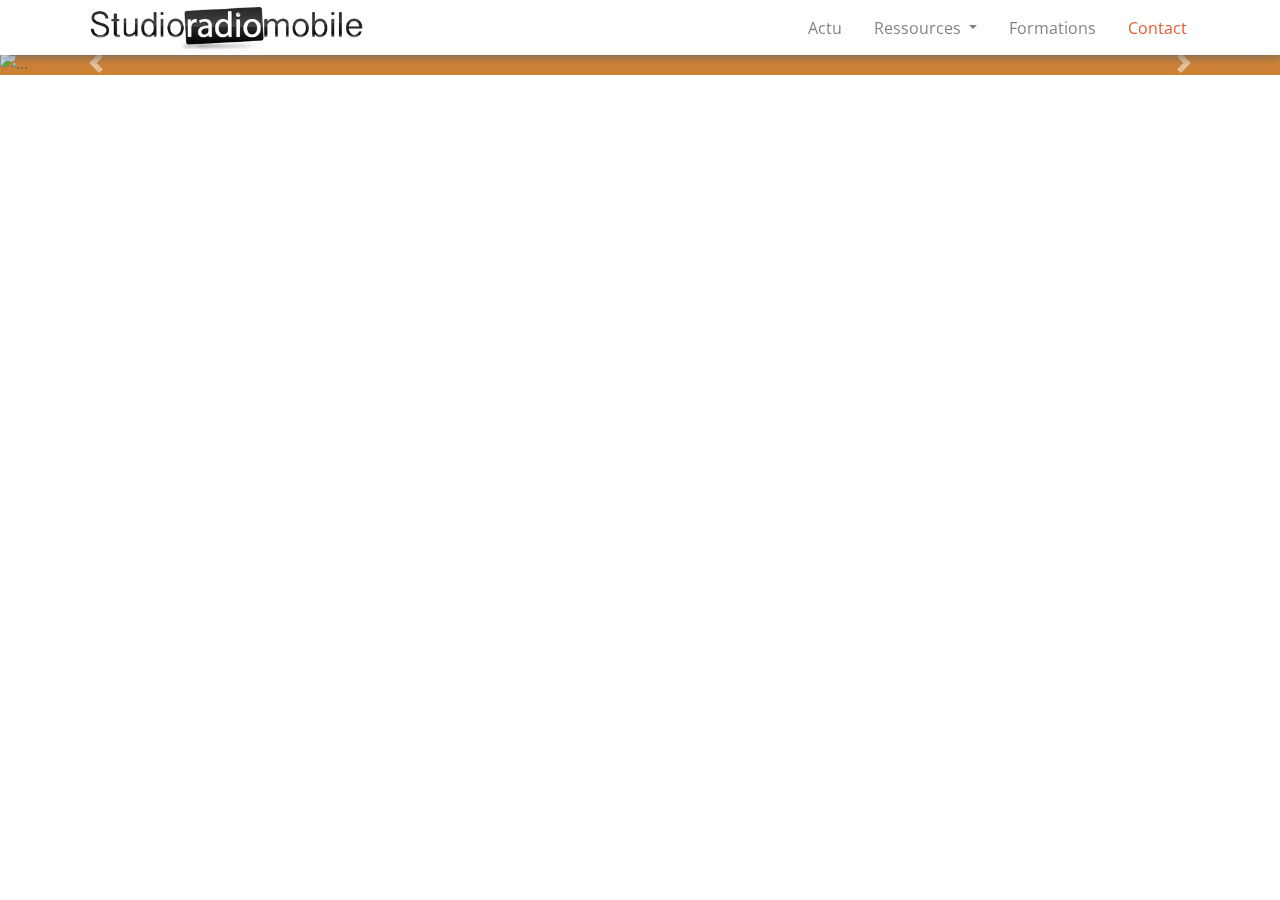
==== index.html @ aa154c9a "first commit" ====
<!DOCTYPE html>
<html lang="fr">
<head>
    <meta charset="UTF-8">
    <meta name="viewport" content="width=device-width, initial-scale=1.0">
    <meta http-equiv="X-UA-Compatible" content="ie=edge">
    <link rel="stylesheet" href="https://stackpath.bootstrapcdn.com/bootstrap/4.3.1/css/bootstrap.min.css" integrity="sha384-ggOyR0iXCbMQv3Xipma34MD+dH/1fQ784/j6cY/iJTQUOhcWr7x9JvoRxT2MZw1T" crossorigin="anonymous">
    <link rel='stylesheet' id='google-fonts-css'  href='https://fonts.googleapis.com/css?family=Lora%7COpen+Sans%3A300%2C400%2C700%2C800%22+rel%3D%22stylesheet%22&#038;ver=4.9.9' type='text/css' media='all' />
    <link rel='stylesheet' id='dashicons-css'  href='http://www.mediacoms.fr/wp-includes/css/dashicons.min.css?ver=4.9.9' type='text/css' media='all' />
    <link rel='stylesheet' id='elementor-icons-css'  href='http://www.mediacoms.fr/wp-content/plugins/elementor/assets/lib/eicons/css/elementor-icons.min.css?ver=3.6.0' type='text/css' media='all' />
    <link rel='stylesheet' id='font-awesome-css'  href='http://www.mediacoms.fr/wp-content/plugins/elementor/assets/lib/font-awesome/css/font-awesome.min.css?ver=4.7.0' type='text/css' media='all' />
    <link rel="stylesheet" href="css/style.css">
    
    <title>Studio Radio Mobile</title>
    
</head>
<header>
    <!--NAVBAR--->
    <nav class="navbar navbar-expand-lg navbar-light bg-white fixed-top">
        <div class="container">
            <a class="navbar-brand" href="#">
                <img src="img/logo-StudioRadioMobile.png" height="45" alt="Studio Radio Mobile">
            </a>
            <button class="navbar-toggler collapsed" type="button" data-toggle="collapse" data-target="#navbar" aria-controls="navbar" aria-expanded="false" aria-label="Toggle navigation">
                <span class="navbar-toggler-icon">
                </span>
            </button>
            
            
            <div id="navbar" class="navbar-collapse collapse justify-content-end">
                <ul id="menu-menu" class="navbar-nav">
                    <li itemscope="itemscope" id="menu-item-1" class="menu-item-1 nav-item">
                        <a title="Actu" href="#" class="nav-link">Actu</a>
                    </li>
                    
                    <li class="nav-item dropdown">
                        <a class="nav-link dropdown-toggle" href="#" id="navbarDropdownMenuLink" role="button" data-toggle="dropdown" aria-haspopup="true" aria-expanded="false">Ressources
                        </a>
                        <div class="dropdown-menu" aria-labelledby="Ressources">
                            <a class="dropdown-item" href="#">Vidéos</a>
                            <a class="dropdown-item" href="#">Pédagogiques</a>
                        </div>
                    </li>
                    <li itemscope="itemscope" id="menu-item-2" class="menu-item-3 nav-item">
                        <a title="Digital" href="#" class="nav-link">Formations</a>
                    </li>
                    <li itemscope="itemscope" id="menu-item-3" class="menu-item-4 nav-item">
                        <a title=" Contact " href="#" class="nav-link">
                            <span class="text-orange smooth" href="#contacts"> Contact </span>
                        </a>
                    </li>
                </ul>
            </div>		
        </div>
    </nav>
    <div id="headerVideo">

            <div class="bd-example">
                    <div id="carouselExampleCaptions" class="carousel slide" data-ride="carousel">
                        <ol class="carousel-indicators">
                        <li data-target="#carouselExampleCaptions" data-slide-to="0" class="active"></li>
                        <li data-target="#carouselExampleCaptions" data-slide-to="1"></li>
                        <li data-target="#carouselExampleCaptions" data-slide-to="2"></li>
                        </ol>
                        <div class="carousel-inner">
                        <div class="carousel-item active" data-interval="2500">
                            <img src="https://via.placeholder.com/1920x500/cd8135/ffffff?text=Première+image" class="d-block w-100" alt="...">
                            <div class="carousel-caption d-none d-md-block">
                            <h5>Première image</h5>
                            <p>Nulla vitae elit libero, a pharetra augue mollis interdum.</p>
                            </div>
                        </div>
                        <div class="carousel-item" data-interval="2500">
                            <img src="https://via.placeholder.com/1920x500/cd8135/ffffff?text=Deuxième+image" class="d-block w-100" alt="...">
                            <div class="carousel-caption d-none d-md-block">
                            <h5>Deuxième image</h5>
                            <p>Lorem ipsum dolor sit amet, consectetur adipiscing elit.</p>
                            </div>
                        </div>
                        <div class="carousel-item" data-interval="2500">
                            <img src="https://via.placeholder.com/1920x500/cd8135/ffffff?text=Troisième+image" class="d-block w-100" alt="...">
                            <div class="carousel-caption d-none d-md-block">
                            <h5>Troisième image</h5>
                            <p>Praesent commodo cursus magna, vel scelerisque nisl consectetur.</p>
                            </div>
                        </div>
                        </div>
                        <a class="carousel-control-prev" href="#carouselExampleCaptions" role="button" data-slide="prev">
                        <span class="carousel-control-prev-icon" aria-hidden="true"></span>
                        <span class="sr-only">Previous</span>
                        </a>
                        <a class="carousel-control-next" href="#carouselExampleCaptions" role="button" data-slide="next">
                        <span class="carousel-control-next-icon" aria-hidden="true"></span>
                        <span class="sr-only">Next</span>
                        </a>
                    </div>
                    </div>
    </div>
    
    <!--FIN de la NAVBAR--->
</header>
<body>
    
    
    
  
    
    
</body>



<script src="https://code.jquery.com/jquery-3.3.1.slim.min.js" integrity="sha384-q8i/X+965DzO0rT7abK41JStQIAqVgRVzpbzo5smXKp4YfRvH+8abtTE1Pi6jizo" crossorigin="anonymous"></script>
<script src="https://cdnjs.cloudflare.com/ajax/libs/popper.js/1.14.7/umd/popper.min.js" integrity="sha384-UO2eT0CpHqdSJQ6hJty5KVphtPhzWj9WO1clHTMGa3JDZwrnQq4sF86dIHNDz0W1" crossorigin="anonymous"></script>
<script src="https://stackpath.bootstrapcdn.com/bootstrap/4.3.1/js/bootstrap.min.js" integrity="sha384-JjSmVgyd0p3pXB1rRibZUAYoIIy6OrQ6VrjIEaFf/nJGzIxFDsf4x0xIM+B07jRM" crossorigin="anonymous"></script>

</html>
---- css/style.css ----
/*
Theme Name: MediaComs
Theme URI: https:http://www.mediacoms.fr
Author: FranÃ§ois Perreau et Arnaud HELLE
Author URI: http://francois-perreau.pagesperso-orange.fr
Description: ThÃ¨me dÃ©veloppÃ© pour l'agence 360 MÃ©diaComs.
Version: 1.0
*/



/* ********* GENERAL ********* */
/* *************************** */

body {
    font-family: 'Open Sans', sans-serif;
    color: #656565;
    font-size: 16px;
}



/* -------------- Blocs -------------- */

section,
footer {
    padding-top: 4rem;
}

.bg-white {
    background-color: #fff;
}

.bg-lightGrey {
    background-color: #ececec;
}

/* -------------- Textes -------------- */

p {
    margin: 0;
}

.intro {
    font-size: 1.2rem;
}

.sectionTitle,
.sectionSubheading,
.footerTitle {
    font-size: 2.25rem;

    text-align: center;
    margin-bottom: 3rem;
}


.PartnerTitel {
    margin-bottom: 0.25rem;
    font-size: 1.5rem;

    text-align: center;	
}


.fontWeight700 {
    font-weight: 700;
}

.sectionSubheading {
    font-size: 1.5rem;
    margin-bottom: 2rem;
}

.text-competences {
    font-size: 1rem;
    padding: 2rem 0.25rem 4rem 0.025rem;
}


.text-black {
    color: #000;
}

.text-orange {
    color: #e85a32;
}

.navbar a.text-orange :hover {
    color: red!important;
}

.text-white {
    color: #fff;
}


/* ********* NAV ********* */
/* ************************ */

.navbar {
    padding-top: 0;
    padding-bottom: 0;
    -moz-box-shadow: 1px 1px 10px 0px #656565;
    -webkit-box-shadow: 1px 1px 10px 0px #656565;
    -o-box-shadow: 1px 1px 10px 0px #656565;
    box-shadow: 1px 1px 10px 0px #656565;
}



.nav-item {
    margin-left: 1rem;
}


.navbar .active {
    font-weight: 600;
}

.lienContact {
    margin: auto;
}

.menu-item-type-custom, .menu-item-object-custom {
    color: #e85a32;
}

#contact {
    color: rgba(232, 90, 50, 1);
}

.navbar span:hover {
    color: rgba(232, 90, 50, .5);
}


/* *************************** */
/* ********* HEADER ********* */
/* *************************** */

header {
    width: 100%;
    /* height: 33.875rem; */
    padding-top: 3.18675rem;

    background-color: #cd8135;
}


header .container,
header .container-fuid,
header .row {
    height: 100%;
}

.headerVideo {
    z-index: 1;
    position: absolute;
    top: 0;
    right: 0;
    /* height: 33.875rem; */

    text-align: right;
}

.headerText {
    z-index: 3;
    position: relative;
}

.headerGradient {
    z-index: 2;

    position: absolute;
    top: 0;
    right: 0;
    height: 33.875rem;

/* For Safari 5.1 to 6.0 */
background: -webkit-linear-gradient(90deg, #cd8135 0%, #cd8135 15%, rgba(205, 129, 53, 0) 78%, rgba(205, 129, 53, 0) 100%));
/* For Opera 11.1 to 12.0 */
background: -o-linear-gradient(90deg, #cd8135 0%, #cd8135 15%, rgba(205, 129, 53, 0) 78%, rgba(205, 129, 53, 0) 100%));
/* For Firefox 3.6 to 15 */
background: -moz-linear-gradient(90deg, #cd8135 0%, #cd8135 15%, rgba(205, 129, 53, 0) 78%, rgba(205, 129, 53, 0) 100%));

background-image: linear-gradient(90deg, #cd8135 0%, #cd8135 15%, rgba(205, 129, 53, 0) 78%, rgba(205, 129, 53, 0) 100%);
}


.headerGradient270 {
    z-index: 2;

    position: absolute;
    top: 0;
    right: 0;
    height: 33.875rem;

    /* For Safari 5.1 to 6.0 */
    background: -webkit-linear-gradient(270deg, #cd8135 0%, #cd8135 15%, rgba(205, 129, 53, 0) 78%, rgba(205, 129, 53, 0) 100%));
/* For Opera 11.1 to 12.0 */
background: -o-linear-gradient(270deg, #cd8135 0%, #cd8135 15%, rgba(205, 129, 53, 0) 78%, rgba(205, 129, 53, 0) 100%));
/* For Firefox 3.6 to 15 */
background: -moz-linear-gradient(270deg, #cd8135 0%, #cd8135 15%, rgba(205, 129, 53, 0) 78%, rgba(205, 129, 53, 0) 100%));

background-image: linear-gradient(270deg, #cd8135 0%, #cd8135 15%, rgba(205, 129, 53, 0) 78%, rgba(205, 129, 53, 0) 100%);
}


.mediaQuery-center-end {
    align-self: center;
}

header h1 {
    text-align: center;
}

.headerTitleBold {
    font-weight: 800;
    font-size: 6rem;
    line-height: 4.5rem;
    opacity: 0.4;

    padding: 0;
    margin: 0;
}

.headerTitleLight {
    font-weight: 300;
    font-size: 4rem;
    line-height: 2rem;
    opacity: 0.8;

    padding: 0;
    margin: 0;
}

/* ***** Animation Header ***** */
.anim-1 {
    animation: animTitreBold 1s ease-in-out;
}

.anim-2 {
    animation: animTitreLight 2.5s ease-in-out;
}

.anim-3 {
    animation: animTitreBold 3s ease-in-out;
}

.anim-4 {
    animation: animTitreLight 4s ease-in-out;
}

@keyframes animTitreBold {
    from {
        opacity: 0;
        margin-left: -5rem;
    }

    to {
        opacity: .4;
        margin-left: 0rem;
    }
}

@keyframes animTitreLight {
    from {
        opacity: 0;
    }

    to {
        opacity: .8;
    }
}


.header-conseils h1 {
    line-height: 4rem;
}


/* ********* PRESENTATION ********* */
/* ******************************** */

.presentation {
    padding-bottom: 4rem;
}

.sectionTitle360 {
    margin-bottom: 0;
}

.presentation p {
    line-height: 1.75rem;
}

.globale360 {
    display: inline-block;
    width: 17.125rem;
    margin-top: 0.55rem;
    margin-bottom: 0.55rem;
}


.globale {
    display: inline-block;
    position: relative;
}

.img360 {
    position: absolute;
    top: -0.75rem;
    left: -0.6rem;

    height: 3.9rem;
}


/* ********* COMPETENCES ********* */
/* ******************************* */

.pictoBlock {
    width: 8.75rem;
    margin: auto;

    -webkit-transition: padding 0.3s, -webkit-transform 1s;
    /* Safari */
    -webkit-transition-timing-function: ease-in-out;
    /* Safari */
    transition: padding 0.3s, transform 1s;
    transition-timing-function: ease-in-out;
}

.pictoBlock:hover {
    padding: 0.5rem;
    -webkit-transform: rotate(360deg);
    /* Safari */
    transform: rotate(360deg);
}

.pictoslink {
    width: 100%;
}




/* ********* CONFIANCE ********* */
/* ******************************** */

.confiance {
    padding-bottom: 6.375rem;
}

.partenaires {
    max-height: 3.5rem;
    max-width: 6.5rem;

    margin: 1rem 0 1rem 0;
}


/* *********** RADIO DETAILS *********** */
/* *************************************** */
.detailLink a {
    color: #656565!important;
    text-decoration: underline!important;
}

.detailLink a:hover {
    color: #e85a32!important;
}





/* *********** NOS LIENS *********** */
/* *********************************** */
.nosLiens {
    padding-top: 1.5rem;
    padding-bottom: 1.5rem;
}

.logoLien {
    max-width: 65%;
    max-height: 2.5rem;

    margin-top: 1.5rem;
}

/* *********** FOOTER *********** */
/* ******************************** */

footer {
    background-image: url("assets/images/footer.jpg");
    background-size: cover;
    background-position: center;
    background-repeat: no-repeat;
}
.mentions {
    font-size: .75rem;
    padding-bottom: 1.5rem;
    margin: 0;
    color: #dcdcdc;
    /*border-top: solid 1px #dcdcdc;*/
}

footer a {
    color: #dcdcdc;
}

footer a:link {
    text-decoration: underline;
}

footer a:hover {
    color: #e85a32;
}


/* formulaire */

form {
    margin-top: 3rem;
    margin-bottom: 3rem;
}

form button {
    margin-top: 1.7rem;
}

textarea {
    resize: none;
}

.btn-warning {
    background-color: #e85a32;
    border-color: #e85a32;
    color: #fff;
}

.btn-warning:hover {
    color: #fff;
}


/*Style message de validation du formulaire*/
.wpcf7-not-valid-tip {
    font-size: 0.75rem!important;
    margin-top: 0.25rem!important;
    color: #e85a32!important;
}

.wpcf7-response-output{
    border-radius: 0.25rem;
    text-align: center;
    margin-left: 0;
    margin-right: 0;
}

.wpcf7-form .wpcf7-response-output.wpcf7-validation-errors {
    color: #721c24;
    background-color: #f8d7da;
    border: 0;
    padding: 10px;
}
.wpcf7-form .wpcf7-response-output.wpcf7-mail-sent-ok {
    color: #155724;
    background-color: #d4edda;
    border: 0;
    padding: 10px;
}
div.wpcf7-mail-sent-ok:before,div.wpcf7-validation-errors:before {
    font: 26px/30px dashicons;
    margin-right: 0.75rem;

    vertical-align: middle;
}
div.wpcf7-mail-sent-ok:before {
    content: "\f147";
}
div.wpcf7-validation-errors:before {
    content: "\f158";
}


/* ******ELEMENTOR****** */

.logos-blocks  #gallery-1 {

    max-width: 1200px;
    margin-top: 1rem;
    display: flex;
    justify-content: space-between;
    align-items: center;
    flex-wrap: wrap;
}
#gallery-1 .gallery-item  {
    max-width:104px!important;
    max-height:56px!important;
    margin: 1rem 0 1rem 0;

    border-style: none;

    display: flex;
    align-items: center;
    justify-content: center;
}

#gallery-1 .gallery-item img {
    border-style: none;
    width: 100%!important;
}

#gallery-1 .gallery-item img[Attributes Style] {
    border-style: none;
    width: 100%!important;
}

#gallery-1 .gallery-item  dt {
    max-height:56px!important; 		
}




/* ********* MEDIA QUERIES ********* */
/* ************************************ */

@media screen and (max-width: 540px) {
    .mediaQuery-center-end {
        align-self: flex-end;
        padding-bottom: 3rem;
    }

    .headerTitleBold {
        font-weight: 800;
        font-size: 3.5rem;
        line-height: 2rem;
        opacity: 0.4;

        padding: 0;
        margin: 0;
    }

    .headerTitleLight {
        font-weight: 300;
        font-size: 3rem;
        line-height: 2rem;
        opacity: 0.8;

        padding: 0;
        margin: 0;
    }
}

/* ************************************ */
/* ************************************ */

@media screen and (max-width: 992px) {
    .mediaQuery-center-end {
        align-self: flex-end;
        padding-bottom: 3rem;
    }

    .headerTitleBold {
        font-weight: 800;
        font-size: 6rem;
        line-height: 4.5rem;
        opacity: 0.4;

        padding: 0;
        margin: 0;
    }

    .headerTitleLight {
        font-weight: 300;
        font-size: 4rem;
        line-height: 2rem;
        opacity: 0.8;

        padding: 0;
        margin: 0;
    }
}


@media screen and (max-width: 524px) {
    .mediaQuery-center-end {
        align-self: flex-end;
        padding-bottom: 3rem;
    }

    .headerTitleBold {
        font-weight: 800;
        font-size: 3rem;
        line-height: 3rem;
        opacity: 0.4;

        padding: 0;
        margin: 0;
    }

    .headerTitleLight {
        font-weight: 300;
        font-size: 2.75rem;
        line-height: 1.25rem;
        opacity: 0.8;

        padding: 0;
        margin: 0;
    }
}
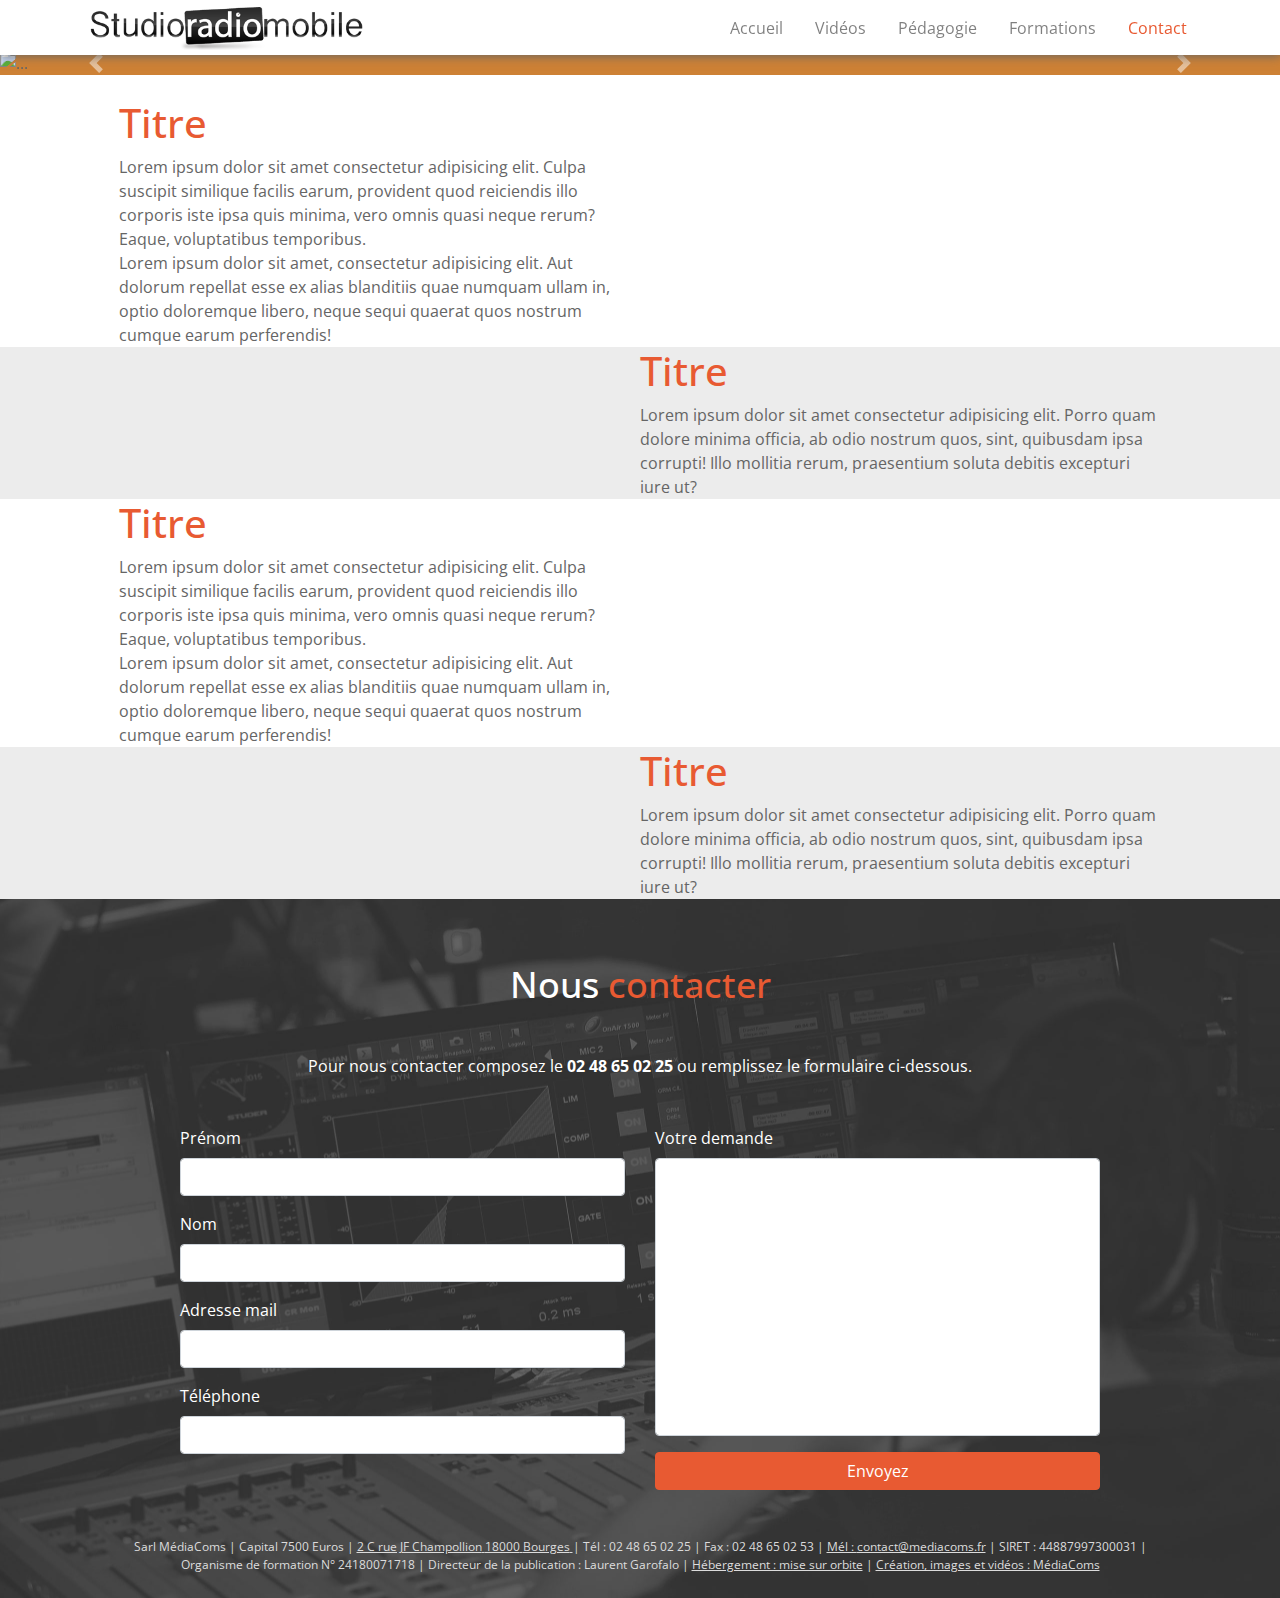
==== commit d0193b94: "first page demo ok" ====
--- a/index.html
+++ b/index.html
@@ -17,101 +17,229 @@
 <header>
     <!--NAVBAR--->
     <nav class="navbar navbar-expand-lg navbar-light bg-white fixed-top">
-        <div class="container">
-            <a class="navbar-brand" href="#">
-                <img src="img/logo-StudioRadioMobile.png" height="45" alt="Studio Radio Mobile">
+            <div class="container">
+                <a class="navbar-brand" href="#">
+                    <img src="img/logo-StudioRadioMobile.png" height="45" alt="Studio Radio Mobile">
+                </a>
+                <button class="navbar-toggler collapsed" type="button" data-toggle="collapse" data-target="#navbar" aria-controls="navbar" aria-expanded="false" aria-label="Toggle navigation">
+                    <span class="navbar-toggler-icon">
+                    </span>
+                </button>
+                        
+                        
+                <div id="navbar" class="navbar-collapse collapse justify-content-end">
+                    <ul id="menu-menu" class="navbar-nav">
+                        <li itemscope="itemscope" id="menu-item-1" class="menu-item-1 nav-item">
+                            <a title="Actu" href="index.html" class="nav-link">Accueil</a>
+                        </li>
+                        <li itemscope="itemscope" id="menu-item-2" class="menu-item-2 nav-item">
+                                <a title="Actu" href="ressourcesVideos.html" class="nav-link">Vidéos</a>
+                            </li>
+                            <li itemscope="itemscope" id="menu-item-3" class="menu-item-3 nav-item">
+                                    <a title="Actu" href="ressourcesPedagogiques.html" class="nav-link">Pédagogie</a>
+                                </li>
+                        <li itemscope="itemscope" id="menu-item-4" class="menu-item-4 nav-item">
+                            <a title="Digital" href="formation.html" class="nav-link">Formations</a>
+                        </li>
+                        <li itemscope="itemscope" id="menu-item-5" class="menu-item-5 nav-item">
+                            <a title=" Contact " href="#contact" class="nav-link">
+                                <span class="text-orange smooth" href="#contact"> Contact </span>
+                            </a>
+                        </li>
+                    </ul>
+                </div>		
+            </div>
+        </nav>
+    
+    
+    <div class="carousel mb-4">
+        <div id="carouselCaptions" class="carousel slide" data-ride="carousel">
+            <ol class="carousel-indicators">
+                <li data-target="#carouselCaptions" data-slide-to="0" class="active"></li>
+                <li data-target="#carouselCaptions" data-slide-to="1"></li>
+                <li data-target="#carouselCaptions" data-slide-to="2"></li>
+            </ol>
+            <div class="carousel-inner">
+                <div class="carousel-item active" data-interval="2500">
+                    <img src="https://via.placeholder.com/1920x500/cd8135/ffffff?text=Première+image" class="d-block w-100" alt="...">
+                    <div class="carousel-caption d-none d-md-block">
+                        <h5>Première image</h5>
+                        <p>Nulla vitae elit libero, a pharetra augue mollis interdum.</p>
+                    </div>
+                </div>
+                <div class="carousel-item" data-interval="2500">
+                    <img src="https://via.placeholder.com/1920x500/cd8135/ffffff?text=Deuxième+image" class="d-block w-100" alt="...">
+                    <div class="carousel-caption d-none d-md-block">
+                        <h5>Deuxième image</h5>
+                        <p>Lorem ipsum dolor sit amet, consectetur adipiscing elit.</p>
+                    </div>
+                </div>
+                <div class="carousel-item" data-interval="2500">
+                    <img src="https://via.placeholder.com/1920x500/cd8135/ffffff?text=Troisième+image" class="d-block w-100" alt="...">
+                    <div class="carousel-caption d-none d-md-block">
+                        <h5>Troisième image</h5>
+                        <p>Praesent commodo cursus magna, vel scelerisque nisl consectetur.</p>
+                    </div>
+                </div>
+            </div>
+            <a class="carousel-control-prev" href="#carouselCaptions" role="button" data-slide="prev">
+                <span class="carousel-control-prev-icon" aria-hidden="true"></span>
+                <span class="sr-only">Précédent</span>
             </a>
-            <button class="navbar-toggler collapsed" type="button" data-toggle="collapse" data-target="#navbar" aria-controls="navbar" aria-expanded="false" aria-label="Toggle navigation">
-                <span class="navbar-toggler-icon">
-                </span>
-            </button>
-            
-            
-            <div id="navbar" class="navbar-collapse collapse justify-content-end">
-                <ul id="menu-menu" class="navbar-nav">
-                    <li itemscope="itemscope" id="menu-item-1" class="menu-item-1 nav-item">
-                        <a title="Actu" href="#" class="nav-link">Actu</a>
-                    </li>
-                    
-                    <li class="nav-item dropdown">
-                        <a class="nav-link dropdown-toggle" href="#" id="navbarDropdownMenuLink" role="button" data-toggle="dropdown" aria-haspopup="true" aria-expanded="false">Ressources
-                        </a>
-                        <div class="dropdown-menu" aria-labelledby="Ressources">
-                            <a class="dropdown-item" href="#">Vidéos</a>
-                            <a class="dropdown-item" href="#">Pédagogiques</a>
-                        </div>
-                    </li>
-                    <li itemscope="itemscope" id="menu-item-2" class="menu-item-3 nav-item">
-                        <a title="Digital" href="#" class="nav-link">Formations</a>
-                    </li>
-                    <li itemscope="itemscope" id="menu-item-3" class="menu-item-4 nav-item">
-                        <a title=" Contact " href="#" class="nav-link">
-                            <span class="text-orange smooth" href="#contacts"> Contact </span>
-                        </a>
-                    </li>
-                </ul>
-            </div>		
-        </div>
-    </nav>
-    <div id="headerVideo">
+            <a class="carousel-control-next" href="#carouselCaptions" role="button" data-slide="next">
+                <span class="carousel-control-next-icon" aria-hidden="true"></span>
+                <span class="sr-only">Suivant</span>
+            </a>
+        </div>
+    </div>
+</div>
 
-            <div class="bd-example">
-                    <div id="carouselExampleCaptions" class="carousel slide" data-ride="carousel">
-                        <ol class="carousel-indicators">
-                        <li data-target="#carouselExampleCaptions" data-slide-to="0" class="active"></li>
-                        <li data-target="#carouselExampleCaptions" data-slide-to="1"></li>
-                        <li data-target="#carouselExampleCaptions" data-slide-to="2"></li>
-                        </ol>
-                        <div class="carousel-inner">
-                        <div class="carousel-item active" data-interval="2500">
-                            <img src="https://via.placeholder.com/1920x500/cd8135/ffffff?text=Première+image" class="d-block w-100" alt="...">
-                            <div class="carousel-caption d-none d-md-block">
-                            <h5>Première image</h5>
-                            <p>Nulla vitae elit libero, a pharetra augue mollis interdum.</p>
-                            </div>
-                        </div>
-                        <div class="carousel-item" data-interval="2500">
-                            <img src="https://via.placeholder.com/1920x500/cd8135/ffffff?text=Deuxième+image" class="d-block w-100" alt="...">
-                            <div class="carousel-caption d-none d-md-block">
-                            <h5>Deuxième image</h5>
-                            <p>Lorem ipsum dolor sit amet, consectetur adipiscing elit.</p>
-                            </div>
-                        </div>
-                        <div class="carousel-item" data-interval="2500">
-                            <img src="https://via.placeholder.com/1920x500/cd8135/ffffff?text=Troisième+image" class="d-block w-100" alt="...">
-                            <div class="carousel-caption d-none d-md-block">
-                            <h5>Troisième image</h5>
-                            <p>Praesent commodo cursus magna, vel scelerisque nisl consectetur.</p>
-                            </div>
-                        </div>
-                        </div>
-                        <a class="carousel-control-prev" href="#carouselExampleCaptions" role="button" data-slide="prev">
-                        <span class="carousel-control-prev-icon" aria-hidden="true"></span>
-                        <span class="sr-only">Previous</span>
-                        </a>
-                        <a class="carousel-control-next" href="#carouselExampleCaptions" role="button" data-slide="next">
-                        <span class="carousel-control-next-icon" aria-hidden="true"></span>
-                        <span class="sr-only">Next</span>
-                        </a>
-                    </div>
-                    </div>
-    </div>
-    
-    <!--FIN de la NAVBAR--->
+<!--FIN de la NAVBAR--->
 </header>
 <body>
-    
-    
-    
-  
-    
-    
-</body>
+    <main>       
+        <div class="container-fluid sm-col-12-my-1">
+            <div class="container-fluid col-10">
+                <div class="row">
+                    <div class="col-12 col-sm-12 col-lg-6 column-d-flex align-items-center-mt-2">
+                        <h1 class="text-orange"> Titre </h1>
+                        <p>Lorem ipsum dolor sit amet consectetur adipisicing elit. Culpa suscipit similique facilis earum, provident quod reiciendis illo corporis iste ipsa quis minima, vero omnis quasi neque rerum? Eaque, voluptatibus temporibus.</p>
+                        <p>Lorem ipsum dolor sit amet, consectetur adipisicing elit. Aut dolorum repellat esse ex alias blanditiis quae numquam ullam in, optio doloremque libero, neque sequi quaerat quos nostrum cumque earum perferendis!
+                        </p>
+                        
+                    </div>
+                    <div class="col-12 col-sm-12 col-lg-6">
+                        <img src="https://via.placeholder.com/300x200/cd8135/ffffff?text=image" class="d-block w-100" alt=""></div>
+                    </div>
+                </div>  
+            </div>
+        </div>
+        <div class="container-fluid col-12 bg-lightGrey sm-col-12-my-1">
+            <div class="container-fluid col-10">
+                <div class="row">
+                    <div class="col-12 col-sm-12 col-lg-6">
+                        <img src="https://via.placeholder.com/300x200/cd8135/ffffff?text=image" class="d-block w-100" alt="">
+                    </div>
+                    <div class="col-12 col-sm-12 col-lg-6">
+                        <h1 class="text-orange"> Titre </h1>
+                        Lorem ipsum dolor sit amet consectetur adipisicing elit. Porro quam dolore minima officia, ab odio nostrum quos, sint, quibusdam ipsa corrupti! Illo mollitia rerum, praesentium soluta debitis excepturi iure ut?</div>
+                    </div>
+                    <div class="row">
+                        
+                    </div>
+                </div>
+            </div>
+        </div>
+        <div class="container-fluid col-12 sm-col-12-my-1">
+            <div class="container-fluid col-10 column">
+                <div class="row">
+                    <div class="col-12 col-sm-12 col-lg-6 column-d-flex align-items-center-mt-2">
+                        <h1 class="text-orange"> Titre </h1>
+                        <p>Lorem ipsum dolor sit amet consectetur adipisicing elit. Culpa suscipit similique facilis earum, provident quod reiciendis illo corporis iste ipsa quis minima, vero omnis quasi neque rerum? Eaque, voluptatibus temporibus.</p>
+                        <p>Lorem ipsum dolor sit amet, consectetur adipisicing elit. Aut dolorum repellat esse ex alias blanditiis quae numquam ullam in, optio doloremque libero, neque sequi quaerat quos nostrum cumque earum perferendis!
+                        </p>
+                        
+                    </div>
+                    <div class="col-12 col-sm-12 col-lg-6">
+                        <img src="https://via.placeholder.com/300x200/cd8135/ffffff?text=image" class="d-block w-100" alt="">
+                    </div>
+                </div>
+            </div>
+        </div>
+        <div class="container-fluid col-12 bg-lightGrey sm-col-12-my-2">
+            <div class="container-fluid col-10 column">
+                <div class="row">
+                    <div class="col-12 col-sm-12 col-lg-6">
+                        <img src="https://via.placeholder.com/300x200/cd8135/ffffff?text=image" class="d-block w-100" alt="">
+                    </div>
+                    <div class="col-12-mt-1 col-sm-12 col-lg-6">
+                        <h1 class="text-orange"> Titre </h1>
+                        Lorem ipsum dolor sit amet consectetur adipisicing elit. Porro quam dolore minima officia, ab odio nostrum quos, sint, quibusdam ipsa corrupti! Illo mollitia rerum, praesentium soluta debitis excepturi iure ut?
+                    </div>
+                </div>
+                
+                
+            </div>
+        </div>
+        
+    </main>
+</div>
+</div>
 
+</main>
 
-
-<script src="https://code.jquery.com/jquery-3.3.1.slim.min.js" integrity="sha384-q8i/X+965DzO0rT7abK41JStQIAqVgRVzpbzo5smXKp4YfRvH+8abtTE1Pi6jizo" crossorigin="anonymous"></script>
-<script src="https://cdnjs.cloudflare.com/ajax/libs/popper.js/1.14.7/umd/popper.min.js" integrity="sha384-UO2eT0CpHqdSJQ6hJty5KVphtPhzWj9WO1clHTMGa3JDZwrnQq4sF86dIHNDz0W1" crossorigin="anonymous"></script>
-<script src="https://stackpath.bootstrapcdn.com/bootstrap/4.3.1/js/bootstrap.min.js" integrity="sha384-JjSmVgyd0p3pXB1rRibZUAYoIIy6OrQ6VrjIEaFf/nJGzIxFDsf4x0xIM+B07jRM" crossorigin="anonymous"></script>
-
-</html>+<footer itemscope id="contact" class="contact">
+    <a name="contact"></a>	
+    <div class="container">
+        <div class="row justify-content-md-center">
+            <div class="col-md-10">
+                <h1 class="sectionTitle text-white">
+                    Nous <span class="text-orange">contacter</span>
+                </h1>
+                <p class="text-center text-white">
+                    Pour nous contacter composez le <strong>02 48 65 02 25</strong> ou remplissez le formulaire ci-dessous.
+                </p>
+            </div>
+        </div>
+        <!-- Formulaire -->
+        <div class="row justify-content-md-center">
+            <div class="col-md-10 text-white">
+                
+                <div role="form" class="wpcf7" id="wpcf7-f273-o1" lang="fr-FR" dir="ltr">
+                    <div class="screen-reader-response"></div>
+                    <form action="" method="post" class="wpcf7-form" novalidate="novalidate">
+                        <div style="display: none;">
+                            <input type="hidden" name="_wpcf7" value="273" />
+                            <input type="hidden" name="_wpcf7_version" value="5.0.3" />
+                            <input type="hidden" name="_wpcf7_locale" value="fr_FR" />
+                            <input type="hidden" name="_wpcf7_unit_tag" value="wpcf7-f273-o1" />
+                            <input type="hidden" name="_wpcf7_container_post" value="0" />
+                        </div>
+                        <div class="wpcf7-response-output wpcf7-display-none"></div>
+                        <div class="row">
+                            <!--Formulaire colonne 1  --></p>
+                            <div class="col-md-6">
+                                <div class="form-group">
+                                    <label>Prénom</label><br />
+                                    <span class="wpcf7-form-control-wrap prenom"><input type="text" name="prenom" value="" size="40" class="wpcf7-form-control wpcf7-text wpcf7-validates-as-required form-control" aria-required="true" aria-invalid="false" /></span>
+                                </div>
+                                <div class="form-group">
+                                    <label>Nom</label><br />
+                                    <span class="wpcf7-form-control-wrap nom"><input type="text" name="nom" value="" size="40" class="wpcf7-form-control wpcf7-text wpcf7-validates-as-required form-control" aria-required="true" aria-invalid="false" /></span>
+                                </div>
+                                <div class="form-group">
+                                    <label>Adresse mail</label><br />
+                                    <span class="wpcf7-form-control-wrap email"><input type="email" name="email" value="" size="40" class="wpcf7-form-control wpcf7-text wpcf7-email wpcf7-validates-as-required wpcf7-validates-as-email form-control" aria-required="true" aria-invalid="false" /></span>
+                                </div>
+                                <div class="form-group">
+                                    <label>Téléphone</label><br />
+                                    <span class="wpcf7-form-control-wrap telphone"><input type="tel" name="telphone" value="" size="40" class="wpcf7-form-control wpcf7-text wpcf7-tel wpcf7-validates-as-required wpcf7-validates-as-tel form-control" aria-required="true" aria-invalid="false" /></span>
+                                </div>
+                            </p></div>
+                            <p>	<!--Formulaire colonne 2  --></p>
+                            <div class="col-md-6">
+                                <div class="form-group">
+                                    <label>Votre demande</label><br />
+                                    <span class="wpcf7-form-control-wrap demande"><textarea name="demande" cols="40" rows="11" class="wpcf7-form-control wpcf7-textarea wpcf7-validates-as-required form-control" aria-required="true" aria-invalid="false"></textarea></span>
+                                </div>
+                                <p>		<input type="submit" value="Envoyez" class="wpcf7-form-control wpcf7-submit btn btn-block btn-warning" />
+                                </p></div>
+                            </div>
+                        </form></div>				
+                    </div>
+                </div><!-- Fin row -->
+                <p class="mentions text-center">Sarl MédiaComs | Capital 7500 Euros | <a itemprop="address" itemscope itemtype="http://schema.org/PostalAddress" href="https://www.google.fr/maps/place/MédiaComs/@47.0973087,2.3912427,17z/data=!3m1!4b1!4m5!3m4!1s0x47fa95e23e23aba9:0xa9f15678fc01cecf!8m2!3d47.0973087!4d2.3934314" target="_blank"><span itemprop="streetAddress">2 C rue JF Champollion</span>
+                    <span itemprop="postalCode">18000</span> 
+                    <span itemprop="addressLocality">Bourges</span>
+                    <meta itemprop="addressCountry" content="France"></a> | Tél : <span itemprop="telephone">02 48 65 02 25</span> | Fax : 02 48 65 02 53 | <a href="mailto:contact@mediacoms.fr">Mél : <span itemprop="email">contact@mediacoms.fr</span></a> | SIRET : 44887997300031 | <br/>Organisme de formation N° 24180071718 | Directeur de la publication : Laurent Garofalo | <a href="https://www.misesurorbite.fr/" target="_blank">Hébergement : mise sur orbite</a> | <a href="http://www.mediacoms.fr/" target="_blank">Création, images et vidéos : MédiaComs</a>
+                    
+                </footer>    
+            </body>
+            
+            
+            
+            <script src="https://code.jquery.com/jquery-3.3.1.slim.min.js" integrity="sha384-q8i/X+965DzO0rT7abK41JStQIAqVgRVzpbzo5smXKp4YfRvH+8abtTE1Pi6jizo" crossorigin="anonymous"></script>
+            <script src="https://cdnjs.cloudflare.com/ajax/libs/popper.js/1.14.7/umd/popper.min.js" integrity="sha384-UO2eT0CpHqdSJQ6hJty5KVphtPhzWj9WO1clHTMGa3JDZwrnQq4sF86dIHNDz0W1" crossorigin="anonymous"></script>
+            <script src="https://stackpath.bootstrapcdn.com/bootstrap/4.3.1/js/bootstrap.min.js" integrity="sha384-JjSmVgyd0p3pXB1rRibZUAYoIIy6OrQ6VrjIEaFf/nJGzIxFDsf4x0xIM+B07jRM" crossorigin="anonymous"></script>
+            
+            </html>--- a/css/style.css
+++ b/css/style.css
@@ -17,7 +17,12 @@
     color: #656565;
     font-size: 16px;
 }
-
+.col-lg-6 {
+    margin: 0;
+    padding: 0;
+  
+}
+.container-fluid col-12
 
 
 /* -------------- Blocs -------------- */
@@ -394,7 +399,7 @@
 /* ******************************** */
 
 footer {
-    background-image: url("assets/images/footer.jpg");
+    background-image: url("../img/footer.jpg");
     background-size: cover;
     background-position: center;
     background-repeat: no-repeat;
